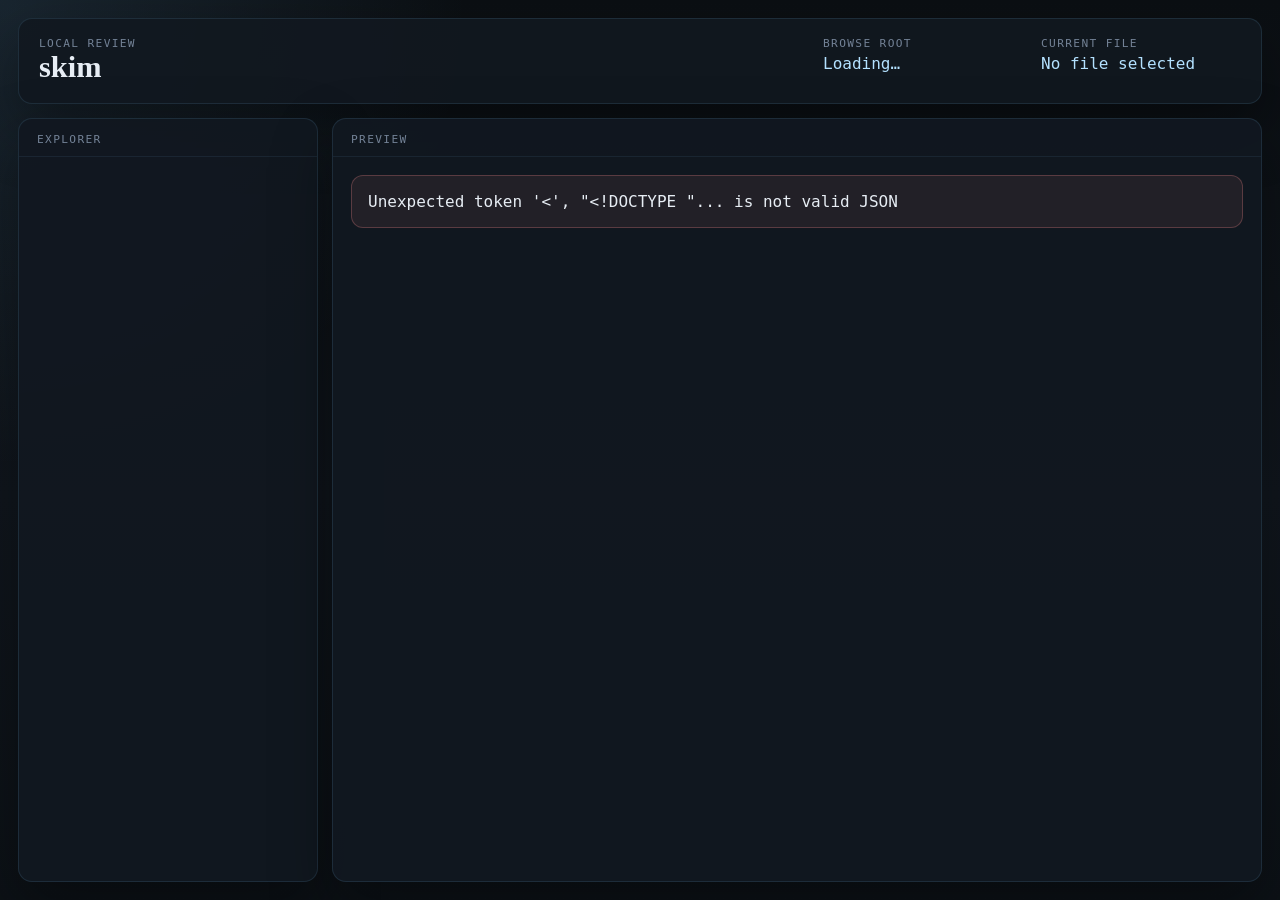
==== src/skim/web/index.html @ 3c3438d2 "Rewrite skim web UI as Python-first localhost app" ====
<!DOCTYPE html>
<html lang="en">
<head>
<meta charset="UTF-8">
<meta name="viewport" content="width=device-width, initial-scale=1.0">
<title>skim web</title>
<link rel="stylesheet" href="styles.css">
</head>
<body>
<div class="app-shell">
  <header class="topbar">
    <div>
      <div class="eyebrow">Local Review</div>
      <h1>skim</h1>
    </div>
    <div class="topbar-meta">
      <div class="meta-block">
        <span class="meta-label">Browse Root</span>
        <span class="meta-value" id="browse-root">Loading…</span>
      </div>
      <div class="meta-block">
        <span class="meta-label">Current File</span>
        <span class="meta-value" id="current-file">No file selected</span>
      </div>
    </div>
  </header>

  <main class="workspace">
    <aside class="sidebar">
      <div class="panel-title">Explorer</div>
      <div class="tree-root" id="file-tree"></div>
    </aside>

    <section class="preview-shell">
      <div class="panel-title" id="preview-title">Preview</div>
      <div class="preview-root" id="preview-root">
        <div class="empty-state">
          <div class="empty-mark">◇</div>
          <p>Select a file to inspect it.</p>
        </div>
      </div>
    </section>
  </main>
</div>

<div class="modal-backdrop hidden" id="annotation-modal">
  <div class="modal-card" role="dialog" aria-modal="true" aria-labelledby="annotation-title">
    <div class="modal-header">
      <div>
        <div class="eyebrow">Annotation</div>
        <h2 id="annotation-title">Edit annotation</h2>
      </div>
      <button class="ghost-button" id="modal-close" type="button">Close</button>
    </div>

    <form class="modal-form" id="annotation-form">
      <div class="meta-stack">
        <div class="meta-block">
          <span class="meta-label">File</span>
          <span class="meta-value" id="modal-file"></span>
        </div>
        <div class="meta-block">
          <span class="meta-label">Path</span>
          <span class="meta-value" id="modal-path"></span>
        </div>
      </div>

      <label class="field">
        <span>Tags</span>
        <input id="annotation-tags" name="tags" placeholder="important, follow-up">
      </label>

      <label class="field">
        <span>Note</span>
        <textarea id="annotation-note" name="note" rows="6" placeholder="Add a local review note"></textarea>
      </label>

      <div class="modal-actions">
        <button class="ghost-button danger hidden" id="annotation-delete" type="button">Delete</button>
        <div class="action-group">
          <button class="ghost-button" id="annotation-cancel" type="button">Cancel</button>
          <button class="solid-button" type="submit">Save</button>
        </div>
      </div>
    </form>
  </div>
</div>

<script src="app.js" defer></script>
</body>
</html>
---- src/skim/web/styles.css ----
:root {
  --bg: #0b0f13;
  --panel: #121820;
  --panel-strong: #0f151d;
  --panel-soft: #18212b;
  --panel-hover: #202b38;
  --border: #253040;
  --border-strong: #375070;
  --text: #e7edf4;
  --text-soft: #a3b2c4;
  --text-muted: #738296;
  --accent: #7ec8ff;
  --accent-strong: #b3e1ff;
  --success: #86d39a;
  --danger: #ff8f8f;
  --shadow: 0 24px 60px rgba(0, 0, 0, 0.35);
  --radius: 14px;
  --font-mono: "SFMono-Regular", "SF Mono", ui-monospace, Menlo, monospace;
  --font-sans: "Iowan Old Style", "Palatino Linotype", "Book Antiqua", Georgia, serif;
}

*,
*::before,
*::after {
  box-sizing: border-box;
}

html,
body {
  height: 100%;
  margin: 0;
  background:
    radial-gradient(circle at top left, rgba(126, 200, 255, 0.12), transparent 30%),
    linear-gradient(180deg, #0b0f13, #10161d 55%, #0c1116);
  color: var(--text);
}

body,
button,
input,
textarea {
  font-family: var(--font-mono);
}

button,
input,
textarea {
  font: inherit;
}

button {
  cursor: pointer;
}

.hidden {
  display: none !important;
}

.app-shell {
  height: 100%;
  display: flex;
  flex-direction: column;
  gap: 14px;
  padding: 18px;
}

.topbar {
  display: flex;
  justify-content: space-between;
  gap: 24px;
  padding: 18px 20px;
  background: rgba(18, 24, 32, 0.92);
  border: 1px solid rgba(126, 200, 255, 0.12);
  border-radius: var(--radius);
  box-shadow: var(--shadow);
}

.topbar h1,
.modal-header h2 {
  margin: 0;
  font-family: var(--font-sans);
  font-size: 1.9rem;
  font-weight: 600;
}

.topbar-meta,
.meta-stack {
  display: flex;
  gap: 18px;
  flex-wrap: wrap;
}

.meta-block {
  min-width: 200px;
  display: flex;
  flex-direction: column;
  gap: 4px;
}

.meta-label,
.eyebrow,
.panel-title {
  color: var(--text-muted);
  text-transform: uppercase;
  letter-spacing: 0.12em;
  font-size: 0.7rem;
}

.meta-value {
  color: var(--accent-strong);
  overflow-wrap: anywhere;
}

.workspace {
  min-height: 0;
  flex: 1;
  display: grid;
  grid-template-columns: minmax(260px, 300px) minmax(0, 1fr);
  gap: 14px;
}

.sidebar,
.preview-shell,
.modal-card {
  background: rgba(18, 24, 32, 0.94);
  border: 1px solid rgba(126, 200, 255, 0.12);
  border-radius: var(--radius);
  box-shadow: var(--shadow);
}

.sidebar,
.preview-shell {
  min-height: 0;
  display: flex;
  flex-direction: column;
}

.panel-title {
  padding: 14px 18px 10px;
  border-bottom: 1px solid rgba(126, 200, 255, 0.08);
}

.tree-root,
.preview-root {
  min-height: 0;
  flex: 1;
  overflow: auto;
}

.tree-node {
  border-left: 2px solid transparent;
}

.tree-row {
  width: 100%;
  display: grid;
  grid-template-columns: 18px minmax(0, 1fr) auto;
  align-items: center;
  gap: 8px;
  padding: 7px 14px;
  border: 0;
  background: transparent;
  color: var(--text-soft);
  text-align: left;
}

.tree-row:hover,
.ghost-button:hover,
.tree-toggle:hover {
  background: var(--panel-hover);
}

.tree-node.selected > .tree-row {
  border-left: 2px solid var(--accent);
  background: rgba(126, 200, 255, 0.08);
  color: var(--text);
}

.tree-toggle {
  width: 18px;
  height: 18px;
  display: inline-flex;
  align-items: center;
  justify-content: center;
  border: 0;
  background: transparent;
  color: var(--text-muted);
  padding: 0;
}

.tree-label {
  min-width: 0;
  overflow: hidden;
  text-overflow: ellipsis;
  white-space: nowrap;
}

.tree-children {
  margin-left: 12px;
  border-left: 1px solid rgba(126, 200, 255, 0.08);
}

.file-size,
.path-pill,
.badge {
  color: var(--text-muted);
  font-size: 0.75rem;
}

.empty-state {
  min-height: 100%;
  display: grid;
  place-items: center;
  gap: 10px;
  padding: 32px;
  color: var(--text-soft);
  text-align: center;
}

.empty-mark {
  font-size: 2rem;
  color: var(--accent);
  opacity: 0.6;
}

.preview-body,
.split-view {
  min-height: 0;
  height: 100%;
}

.preview-card {
  margin: 18px;
  padding: 16px 18px;
  border: 1px solid rgba(126, 200, 255, 0.08);
  border-radius: 12px;
  background: rgba(15, 21, 29, 0.88);
}

.preview-card h3,
.detail-panel h3,
.step-detail h3 {
  margin: 0 0 12px;
  font-family: var(--font-sans);
  font-size: 1.2rem;
}

.split-view {
  display: grid;
  grid-template-columns: minmax(280px, 340px) minmax(0, 1fr);
}

.pane-list {
  min-height: 0;
  overflow: auto;
  border-right: 1px solid rgba(126, 200, 255, 0.08);
  background: rgba(15, 21, 29, 0.92);
}

.detail-panel,
.step-detail {
  min-height: 0;
  overflow: auto;
  padding: 18px;
}

.selection-row {
  width: 100%;
  border: 0;
  background: transparent;
  text-align: left;
  color: var(--text-soft);
  padding: 14px 18px;
  border-left: 2px solid transparent;
}

.selection-row:hover {
  background: var(--panel-hover);
}

.selection-row.selected {
  border-left-color: var(--accent);
  background: rgba(126, 200, 255, 0.08);
  color: var(--text);
}

.selection-title {
  display: flex;
  align-items: center;
  gap: 8px;
  margin-bottom: 4px;
}

.selection-subtitle {
  color: var(--text-muted);
  font-size: 0.8rem;
}

.annotation-dot {
  width: 8px;
  height: 8px;
  border-radius: 999px;
  background: var(--accent);
  flex: 0 0 auto;
}

.detail-meta,
.trajectory-meta,
.item-meta {
  display: flex;
  flex-wrap: wrap;
  gap: 10px;
  margin-bottom: 14px;
}

.path-pill,
.badge {
  display: inline-flex;
  align-items: center;
  gap: 6px;
  padding: 4px 8px;
  border: 1px solid rgba(126, 200, 255, 0.12);
  border-radius: 999px;
  background: rgba(24, 33, 43, 0.9);
}

.annotation-panel {
  margin-bottom: 14px;
  padding: 12px 14px;
  border: 1px solid rgba(134, 211, 154, 0.25);
  border-radius: 12px;
  background: rgba(134, 211, 154, 0.08);
}

.annotation-tags {
  display: flex;
  flex-wrap: wrap;
  gap: 8px;
  margin-bottom: 8px;
}

.annotation-tag {
  padding: 2px 8px;
  border-radius: 999px;
  background: rgba(126, 200, 255, 0.16);
  color: var(--accent-strong);
}

.preview-block,
.item-card,
.subsection-card {
  border: 1px solid rgba(126, 200, 255, 0.08);
  border-radius: 12px;
  background: rgba(15, 21, 29, 0.92);
}

.preview-block,
.subsection-card {
  padding: 14px;
}

.code-block,
.json-block,
.text-block {
  margin: 0;
  padding: 14px;
  border-radius: 12px;
  background: var(--panel-strong);
  color: var(--text);
  white-space: pre-wrap;
  overflow: auto;
}

.json-block {
  color: var(--accent-strong);
}

.markdown-block {
  display: grid;
  gap: 12px;
  font-family: var(--font-sans);
  line-height: 1.7;
}

.markdown-block code {
  padding: 2px 6px;
  border-radius: 6px;
  background: rgba(126, 200, 255, 0.08);
  font-family: var(--font-mono);
}

.markdown-block pre {
  margin: 0;
}

.item-card {
  padding: 16px;
  margin-bottom: 14px;
}

.item-header,
.subsection-header,
.modal-header,
.modal-actions {
  display: flex;
  justify-content: space-between;
  align-items: start;
  gap: 12px;
}

.subsection-grid {
  display: grid;
  grid-template-columns: repeat(auto-fit, minmax(220px, 1fr));
  gap: 12px;
  margin-top: 12px;
}

.ghost-button,
.solid-button {
  border-radius: 999px;
  padding: 8px 14px;
  border: 1px solid rgba(126, 200, 255, 0.18);
  background: rgba(24, 33, 43, 0.9);
  color: var(--text);
}

.solid-button {
  background: var(--accent);
  border-color: transparent;
  color: #081018;
  font-weight: 600;
}

.ghost-button.danger {
  color: var(--danger);
  border-color: rgba(255, 143, 143, 0.3);
}

.modal-backdrop {
  position: fixed;
  inset: 0;
  display: grid;
  place-items: center;
  padding: 20px;
  background: rgba(5, 8, 10, 0.72);
  backdrop-filter: blur(6px);
}

.modal-card {
  width: min(720px, 100%);
  display: grid;
  gap: 18px;
  padding: 24px;
}

.modal-form {
  display: grid;
  gap: 16px;
}

.field {
  display: grid;
  gap: 8px;
}

.field input,
.field textarea {
  width: 100%;
  border-radius: 12px;
  border: 1px solid rgba(126, 200, 255, 0.18);
  background: var(--panel-strong);
  color: var(--text);
  padding: 12px 14px;
}

.action-group {
  display: flex;
  gap: 10px;
}

.notice {
  margin: 18px;
  padding: 16px;
  border-radius: 12px;
  border: 1px solid rgba(255, 143, 143, 0.25);
  background: rgba(255, 143, 143, 0.08);
}

.raw-toggle {
  margin-top: 12px;
}

details summary {
  cursor: pointer;
  color: var(--text-soft);
}

table {
  width: 100%;
  border-collapse: collapse;
}

th,
td {
  padding: 10px 12px;
  border-bottom: 1px solid rgba(126, 200, 255, 0.08);
  text-align: left;
  vertical-align: top;
}

th {
  color: var(--accent-strong);
}

@media (max-width: 960px) {
  .app-shell {
    padding: 12px;
  }

  .topbar,
  .workspace,
  .split-view,
  .subsection-grid {
    display: flex;
    flex-direction: column;
  }

  .workspace,
  .split-view {
    min-height: 0;
  }

  .sidebar {
    max-height: 38vh;
  }
}
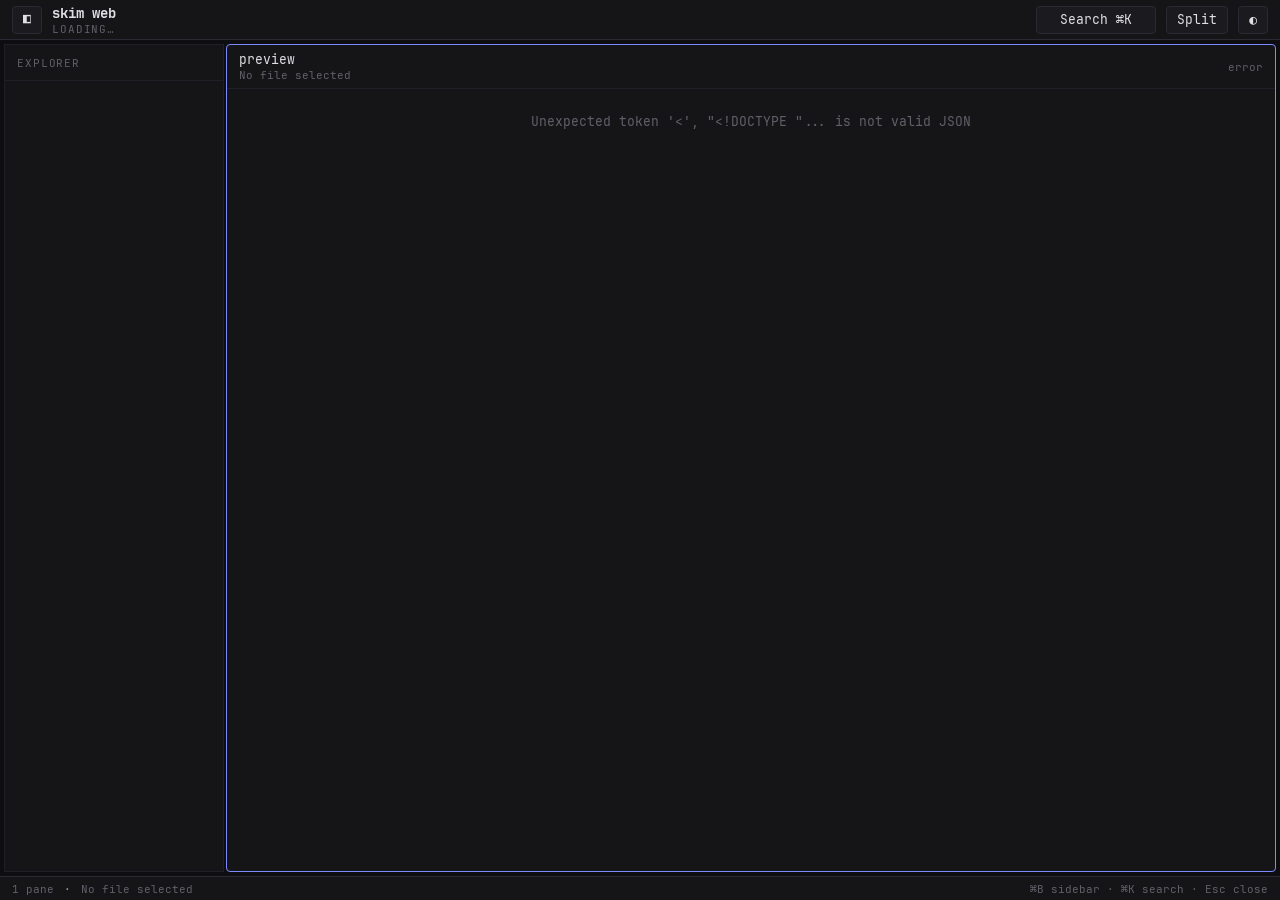
==== commit 63d2e346: "implement web ui shell milestones" ====
--- a/src/skim/web/index.html
+++ b/src/skim/web/index.html
@@ -8,53 +8,64 @@
 </head>
 <body>
 <div class="app-shell">
-  <header class="topbar">
-    <div>
-      <div class="eyebrow">Local Review</div>
-      <h1>skim</h1>
+  <header class="title-bar">
+    <div class="title-group">
+      <button class="title-button" id="sidebar-toggle" type="button" aria-label="Toggle sidebar">◧</button>
+      <div class="title-copy">
+        <div class="app-title">skim web</div>
+        <div class="title-meta" id="browse-root">Loading…</div>
+      </div>
     </div>
-    <div class="topbar-meta">
-      <div class="meta-block">
-        <span class="meta-label">Browse Root</span>
-        <span class="meta-value" id="browse-root">Loading…</span>
-      </div>
-      <div class="meta-block">
-        <span class="meta-label">Current File</span>
-        <span class="meta-value" id="current-file">No file selected</span>
-      </div>
+    <div class="title-actions">
+      <button class="title-button search-button" id="palette-toggle" type="button">Search ⌘K</button>
+      <button class="title-button" id="split-pane" type="button">Split</button>
+      <button class="title-button" id="theme-toggle" type="button" aria-label="Toggle theme">◐</button>
     </div>
   </header>
 
-  <main class="workspace">
-    <aside class="sidebar">
-      <div class="panel-title">Explorer</div>
+  <main class="workspace" id="workspace">
+    <aside class="sidebar" id="sidebar">
+      <div class="sidebar-header">
+        <div class="panel-heading">Explorer</div>
+      </div>
       <div class="tree-root" id="file-tree"></div>
     </aside>
 
-    <section class="preview-shell">
-      <div class="panel-title" id="preview-title">Preview</div>
-      <div class="preview-root" id="preview-root">
-        <div class="empty-state">
-          <div class="empty-mark">◇</div>
-          <p>Select a file to inspect it.</p>
-        </div>
-      </div>
+    <section class="preview-work" id="preview-work">
+      <div class="pane-grid" id="pane-grid"></div>
     </section>
   </main>
+
+  <footer class="status-bar">
+    <div class="status-left">
+      <span id="status-pane-count">1 pane</span>
+      <span class="status-separator">·</span>
+      <span id="status-active-path">No file selected</span>
+    </div>
+    <div class="status-right">⌘B sidebar · ⌘K search · Esc close</div>
+  </footer>
+</div>
+
+<div class="modal-backdrop hidden" id="command-palette">
+  <div class="palette-card" role="dialog" aria-modal="true" aria-labelledby="palette-title">
+    <div class="panel-heading" id="palette-title">Search Files</div>
+    <input class="palette-input" id="palette-input" type="text" placeholder="Type a filename or path">
+    <div class="palette-results" id="palette-results"></div>
+  </div>
 </div>
 
 <div class="modal-backdrop hidden" id="annotation-modal">
   <div class="modal-card" role="dialog" aria-modal="true" aria-labelledby="annotation-title">
     <div class="modal-header">
       <div>
-        <div class="eyebrow">Annotation</div>
+        <div class="panel-heading">Annotation</div>
         <h2 id="annotation-title">Edit annotation</h2>
       </div>
-      <button class="ghost-button" id="modal-close" type="button">Close</button>
+      <button class="title-button" id="modal-close" type="button">Close</button>
     </div>
 
     <form class="modal-form" id="annotation-form">
-      <div class="meta-stack">
+      <div class="modal-meta">
         <div class="meta-block">
           <span class="meta-label">File</span>
           <span class="meta-value" id="modal-file"></span>
@@ -76,9 +87,9 @@
       </label>
 
       <div class="modal-actions">
-        <button class="ghost-button danger hidden" id="annotation-delete" type="button">Delete</button>
+        <button class="title-button danger hidden" id="annotation-delete" type="button">Delete</button>
         <div class="action-group">
-          <button class="ghost-button" id="annotation-cancel" type="button">Cancel</button>
+          <button class="title-button" id="annotation-cancel" type="button">Cancel</button>
           <button class="solid-button" type="submit">Save</button>
         </div>
       </div>
--- a/src/skim/web/styles.css
+++ b/src/skim/web/styles.css
@@ -1,22 +1,71 @@
-:root {
-  --bg: #0b0f13;
-  --panel: #121820;
-  --panel-strong: #0f151d;
-  --panel-soft: #18212b;
-  --panel-hover: #202b38;
-  --border: #253040;
-  --border-strong: #375070;
-  --text: #e7edf4;
-  --text-soft: #a3b2c4;
-  --text-muted: #738296;
-  --accent: #7ec8ff;
-  --accent-strong: #b3e1ff;
-  --success: #86d39a;
-  --danger: #ff8f8f;
-  --shadow: 0 24px 60px rgba(0, 0, 0, 0.35);
-  --radius: 14px;
-  --font-mono: "SFMono-Regular", "SF Mono", ui-monospace, Menlo, monospace;
-  --font-sans: "Iowan Old Style", "Palatino Linotype", "Book Antiqua", Georgia, serif;
+@font-face {
+  font-family: "JetBrains Mono";
+  src: url("fonts/JetBrainsMono-Regular.ttf") format("truetype");
+  font-weight: 400;
+  font-style: normal;
+  font-display: swap;
+}
+
+@font-face {
+  font-family: "JetBrains Mono";
+  src: url("fonts/JetBrainsMono-Bold.ttf") format("truetype");
+  font-weight: 600;
+  font-style: normal;
+  font-display: swap;
+}
+
+:root,
+:root[data-theme="dark"] {
+  --bg-primary: #0e0e10;
+  --bg-secondary: #151518;
+  --bg-surface: #1a1a1f;
+  --bg-hover: #1f1f25;
+  --bg-highlight: #1c1c24;
+  --fg-primary: #e0e0e4;
+  --fg-secondary: #a0a0a8;
+  --fg-muted: #606068;
+  --border: #2a2a32;
+  --border-subtle: #1f1f27;
+  --accent: #7c8aff;
+  --green: #4ade80;
+  --red: #f87171;
+  --syn-keyword: #c792ea;
+  --syn-string: #c3e88d;
+  --syn-comment: #545464;
+  --syn-number: #f78c6c;
+  --syn-key: #82aaff;
+  --syn-decorator: #ffcb6b;
+  --title-bar-height: 40px;
+  --status-bar-height: 24px;
+  --sidebar-width: 220px;
+  --pane-gap: 2px;
+  --pane-padding: 4px;
+  --pane-radius: 4px;
+  --badge-radius: 3px;
+  --font-mono: "JetBrains Mono", ui-monospace, monospace;
+  --font-sans: -apple-system, BlinkMacSystemFont, "Segoe UI", sans-serif;
+}
+
+:root[data-theme="light"] {
+  --bg-primary: #fafaf9;
+  --bg-secondary: #f3f3f0;
+  --bg-surface: #ffffff;
+  --bg-hover: #ecece8;
+  --bg-highlight: #e8e8e2;
+  --fg-primary: #1a1a1a;
+  --fg-secondary: #4a4a4a;
+  --fg-muted: #888884;
+  --border: #d6d6d2;
+  --border-subtle: #e5e5df;
+  --accent: #4f5bd5;
+  --green: #16a34a;
+  --red: #dc2626;
+  --syn-keyword: #7c3aed;
+  --syn-string: #16a34a;
+  --syn-comment: #a0a0a0;
+  --syn-number: #c2410c;
+  --syn-key: #2563eb;
+  --syn-decorator: #ca8a04;
 }
 
 *,
@@ -29,10 +78,8 @@
 body {
   height: 100%;
   margin: 0;
-  background:
-    radial-gradient(circle at top left, rgba(126, 200, 255, 0.12), transparent 30%),
-    linear-gradient(180deg, #0b0f13, #10161d 55%, #0c1116);
-  color: var(--text);
+  background: var(--bg-primary);
+  color: var(--fg-primary);
 }
 
 body,
@@ -40,6 +87,7 @@
 input,
 textarea {
   font-family: var(--font-mono);
+  font-size: 13px;
 }
 
 button,
@@ -57,123 +105,223 @@
 }
 
 .app-shell {
-  height: 100%;
+  min-height: 100%;
+  display: grid;
+  grid-template-rows: var(--title-bar-height) minmax(0, 1fr) var(--status-bar-height);
+}
+
+.title-bar,
+.status-bar,
+.sidebar,
+.pane-shell,
+.modal-card,
+.palette-card {
+  background: var(--bg-secondary);
+}
+
+.title-bar,
+.status-bar {
+  display: flex;
+  align-items: center;
+  justify-content: space-between;
+  gap: 12px;
+  padding: 0 12px;
+  border-bottom: 1px solid var(--border);
+}
+
+.status-bar {
+  border-top: 1px solid var(--border);
+  border-bottom: 0;
+  color: var(--fg-muted);
+  font-size: 11px;
+}
+
+.status-left,
+.status-right,
+.title-group,
+.title-actions {
+  display: flex;
+  align-items: center;
+  gap: 10px;
+  min-width: 0;
+}
+
+.title-copy,
+.meta-block {
   display: flex;
   flex-direction: column;
-  gap: 14px;
-  padding: 18px;
-}
-
-.topbar {
-  display: flex;
-  justify-content: space-between;
-  gap: 24px;
-  padding: 18px 20px;
-  background: rgba(18, 24, 32, 0.92);
-  border: 1px solid rgba(126, 200, 255, 0.12);
-  border-radius: var(--radius);
-  box-shadow: var(--shadow);
-}
-
-.topbar h1,
-.modal-header h2 {
-  margin: 0;
-  font-family: var(--font-sans);
-  font-size: 1.9rem;
+  min-width: 0;
+}
+
+.app-title {
+  font-size: 14px;
   font-weight: 600;
 }
 
-.topbar-meta,
-.meta-stack {
-  display: flex;
-  gap: 18px;
-  flex-wrap: wrap;
-}
-
-.meta-block {
-  min-width: 200px;
-  display: flex;
-  flex-direction: column;
-  gap: 4px;
-}
-
+.title-meta,
 .meta-label,
-.eyebrow,
-.panel-title {
-  color: var(--text-muted);
+.panel-heading {
+  color: var(--fg-muted);
+  font-size: 11px;
+  letter-spacing: 0.08em;
   text-transform: uppercase;
-  letter-spacing: 0.12em;
-  font-size: 0.7rem;
-}
-
-.meta-value {
-  color: var(--accent-strong);
-  overflow-wrap: anywhere;
+}
+
+.meta-value,
+.status-separator {
+  color: var(--fg-secondary);
+}
+
+.title-button,
+.solid-button {
+  min-height: 28px;
+  padding: 0 10px;
+  border: 1px solid var(--border);
+  border-radius: 4px;
+  background: var(--bg-surface);
+  color: var(--fg-primary);
+}
+
+.title-button:hover,
+.solid-button:hover,
+.tree-row:hover,
+.selection-row:hover,
+.palette-row:hover {
+  background: var(--bg-hover);
+}
+
+.solid-button {
+  border-color: var(--accent);
+  color: var(--accent);
+}
+
+.title-button.danger {
+  color: var(--red);
+}
+
+.search-button {
+  min-width: 120px;
 }
 
 .workspace {
   min-height: 0;
-  flex: 1;
-  display: grid;
-  grid-template-columns: minmax(260px, 300px) minmax(0, 1fr);
-  gap: 14px;
-}
-
-.sidebar,
-.preview-shell,
-.modal-card {
-  background: rgba(18, 24, 32, 0.94);
-  border: 1px solid rgba(126, 200, 255, 0.12);
-  border-radius: var(--radius);
-  box-shadow: var(--shadow);
-}
-
-.sidebar,
-.preview-shell {
+  display: grid;
+  grid-template-columns: var(--sidebar-width) minmax(0, 1fr);
+  gap: var(--pane-gap);
+  padding: var(--pane-padding);
+}
+
+.workspace.sidebar-hidden {
+  grid-template-columns: 0 minmax(0, 1fr);
+}
+
+.sidebar {
   min-height: 0;
   display: flex;
   flex-direction: column;
-}
-
-.panel-title {
-  padding: 14px 18px 10px;
-  border-bottom: 1px solid rgba(126, 200, 255, 0.08);
-}
-
+  border: 1px solid var(--border-subtle);
+  overflow: hidden;
+}
+
+.workspace.sidebar-hidden .sidebar {
+  display: none;
+}
+
+.sidebar-header,
+.pane-header {
+  min-height: 36px;
+  display: flex;
+  align-items: center;
+  justify-content: space-between;
+  gap: 8px;
+  padding: 6px 12px;
+  border-bottom: 1px solid var(--border-subtle);
+}
+
+.preview-work {
+  min-height: 0;
+}
+
+.pane-grid {
+  min-height: 100%;
+  display: grid;
+  gap: var(--pane-gap);
+  grid-template-columns: repeat(1, minmax(0, 1fr));
+  grid-auto-rows: minmax(260px, 1fr);
+}
+
+.pane-grid.panes-2,
+.pane-grid.panes-3 {
+  grid-template-columns: repeat(var(--pane-count), minmax(0, 1fr));
+}
+
+.pane-grid.panes-4,
+.pane-grid.panes-5,
+.pane-grid.panes-6 {
+  grid-template-columns: repeat(3, minmax(0, 1fr));
+}
+
+.pane-shell {
+  min-height: 0;
+  display: flex;
+  flex-direction: column;
+  border: 1px solid var(--border-subtle);
+  border-radius: var(--pane-radius);
+  overflow: hidden;
+}
+
+.pane-shell.active {
+  border-color: var(--accent);
+}
+
+.pane-title {
+  min-width: 0;
+}
+
+.pane-path,
+.pane-kind,
+.selection-subtitle,
+.file-size {
+  color: var(--fg-muted);
+  font-size: 11px;
+}
+
+.pane-title-text,
+.tree-label {
+  min-width: 0;
+  overflow: hidden;
+  text-overflow: ellipsis;
+  white-space: nowrap;
+}
+
+.pane-content,
 .tree-root,
-.preview-root {
+.pane-list,
+.detail-panel,
+.step-detail {
   min-height: 0;
-  flex: 1;
   overflow: auto;
 }
 
 .tree-node {
-  border-left: 2px solid transparent;
+  border-left: 1px solid transparent;
+}
+
+.tree-node.selected > .tree-row {
+  border-left-color: var(--accent);
+  background: var(--bg-highlight);
+  color: var(--fg-primary);
 }
 
 .tree-row {
   width: 100%;
   display: grid;
   grid-template-columns: 18px minmax(0, 1fr) auto;
+  gap: 8px;
   align-items: center;
-  gap: 8px;
-  padding: 7px 14px;
-  border: 0;
+  padding: 7px 12px;
   background: transparent;
-  color: var(--text-soft);
-  text-align: left;
-}
-
-.tree-row:hover,
-.ghost-button:hover,
-.tree-toggle:hover {
-  background: var(--panel-hover);
-}
-
-.tree-node.selected > .tree-row {
-  border-left: 2px solid var(--accent);
-  background: rgba(126, 200, 255, 0.08);
-  color: var(--text);
+  color: var(--fg-secondary);
 }
 
 .tree-toggle {
@@ -183,85 +331,106 @@
   align-items: center;
   justify-content: center;
   border: 0;
+  padding: 0;
   background: transparent;
-  color: var(--text-muted);
-  padding: 0;
-}
-
-.tree-label {
-  min-width: 0;
-  overflow: hidden;
-  text-overflow: ellipsis;
-  white-space: nowrap;
+  color: var(--fg-muted);
 }
 
 .tree-children {
-  margin-left: 12px;
-  border-left: 1px solid rgba(126, 200, 255, 0.08);
-}
-
-.file-size,
+  border-left: 1px solid var(--border-subtle);
+}
+
+.empty-state,
+.notice {
+  min-height: 100%;
+  display: grid;
+  place-items: center;
+  padding: 24px;
+  color: var(--fg-muted);
+  text-align: center;
+}
+
+.empty-mark {
+  font-size: 24px;
+  color: var(--accent);
+}
+
+.preview-card,
+.item-card,
+.subsection-card,
+.preview-block,
+.detail-fields,
+.annotation-panel,
+.notebook-cell,
+.palette-row {
+  border: 1px solid var(--border-subtle);
+  border-radius: 4px;
+  background: var(--bg-surface);
+}
+
+.preview-card,
+.item-card,
+.subsection-card,
+.annotation-panel,
+.notebook-cell {
+  margin: 12px;
+  padding: 12px;
+}
+
+.preview-block,
+.detail-fields {
+  padding: 12px;
+}
+
+.detail-meta,
+.trajectory-meta,
+.item-meta,
+.annotation-tags,
+.notebook-meta,
+.modal-meta {
+  display: flex;
+  flex-wrap: wrap;
+  gap: 8px;
+}
+
 .path-pill,
-.badge {
-  color: var(--text-muted);
-  font-size: 0.75rem;
-}
-
-.empty-state {
+.badge,
+.annotation-tag {
+  display: inline-flex;
+  align-items: center;
+  padding: 2px 6px;
+  border: 1px solid var(--border);
+  border-radius: var(--badge-radius);
+  color: var(--fg-muted);
+  font-size: 11px;
+}
+
+.annotation-tag {
+  color: var(--accent);
+  border-color: color-mix(in srgb, var(--accent) 40%, var(--border));
+}
+
+.annotation-dot {
+  width: 7px;
+  height: 7px;
+  flex: 0 0 auto;
+  border-radius: 999px;
+  background: var(--accent);
+}
+
+.split-view {
   min-height: 100%;
   display: grid;
-  place-items: center;
-  gap: 10px;
-  padding: 32px;
-  color: var(--text-soft);
-  text-align: center;
-}
-
-.empty-mark {
-  font-size: 2rem;
-  color: var(--accent);
-  opacity: 0.6;
-}
-
-.preview-body,
-.split-view {
-  min-height: 0;
-  height: 100%;
-}
-
-.preview-card {
-  margin: 18px;
-  padding: 16px 18px;
-  border: 1px solid rgba(126, 200, 255, 0.08);
-  border-radius: 12px;
-  background: rgba(15, 21, 29, 0.88);
-}
-
-.preview-card h3,
-.detail-panel h3,
-.step-detail h3 {
-  margin: 0 0 12px;
-  font-family: var(--font-sans);
-  font-size: 1.2rem;
-}
-
-.split-view {
-  display: grid;
-  grid-template-columns: minmax(280px, 340px) minmax(0, 1fr);
+  grid-template-columns: 38% minmax(0, 1fr);
 }
 
 .pane-list {
-  min-height: 0;
-  overflow: auto;
-  border-right: 1px solid rgba(126, 200, 255, 0.08);
-  background: rgba(15, 21, 29, 0.92);
+  border-right: 1px solid var(--border-subtle);
 }
 
 .detail-panel,
 .step-detail {
-  min-height: 0;
-  overflow: auto;
-  padding: 18px;
+  padding: 12px;
 }
 
 .selection-row {
@@ -269,268 +438,280 @@
   border: 0;
   background: transparent;
   text-align: left;
-  color: var(--text-soft);
-  padding: 14px 18px;
-  border-left: 2px solid transparent;
-}
-
-.selection-row:hover {
-  background: var(--panel-hover);
+  color: var(--fg-secondary);
+  padding: 10px 12px;
+  border-left: 1px solid transparent;
 }
 
 .selection-row.selected {
   border-left-color: var(--accent);
-  background: rgba(126, 200, 255, 0.08);
-  color: var(--text);
-}
-
-.selection-title {
-  display: flex;
-  align-items: center;
-  gap: 8px;
-  margin-bottom: 4px;
-}
-
-.selection-subtitle {
-  color: var(--text-muted);
-  font-size: 0.8rem;
-}
-
-.annotation-dot {
-  width: 8px;
-  height: 8px;
-  border-radius: 999px;
-  background: var(--accent);
-  flex: 0 0 auto;
-}
-
-.detail-meta,
-.trajectory-meta,
-.item-meta {
-  display: flex;
-  flex-wrap: wrap;
-  gap: 10px;
-  margin-bottom: 14px;
-}
-
-.path-pill,
-.badge {
-  display: inline-flex;
-  align-items: center;
-  gap: 6px;
-  padding: 4px 8px;
-  border: 1px solid rgba(126, 200, 255, 0.12);
-  border-radius: 999px;
-  background: rgba(24, 33, 43, 0.9);
-}
-
-.annotation-panel {
-  margin-bottom: 14px;
-  padding: 12px 14px;
-  border: 1px solid rgba(134, 211, 154, 0.25);
-  border-radius: 12px;
-  background: rgba(134, 211, 154, 0.08);
-}
-
-.annotation-tags {
-  display: flex;
-  flex-wrap: wrap;
-  gap: 8px;
-  margin-bottom: 8px;
-}
-
-.annotation-tag {
-  padding: 2px 8px;
-  border-radius: 999px;
-  background: rgba(126, 200, 255, 0.16);
-  color: var(--accent-strong);
-}
-
-.preview-block,
-.item-card,
-.subsection-card {
-  border: 1px solid rgba(126, 200, 255, 0.08);
-  border-radius: 12px;
-  background: rgba(15, 21, 29, 0.92);
-}
-
-.preview-block,
-.subsection-card {
-  padding: 14px;
-}
-
+  background: var(--bg-highlight);
+  color: var(--fg-primary);
+}
+
+.detail-stack,
+.detail-section-body,
+.subsection-grid,
+.notebook-stack {
+  display: grid;
+  gap: 12px;
+}
+
+.detail-field {
+  display: grid;
+  gap: 3px;
+}
+
+.detail-field-label {
+  color: var(--fg-muted);
+  font-size: 11px;
+  text-transform: uppercase;
+}
+
+.detail-section {
+  border: 1px solid var(--border-subtle);
+  border-radius: 4px;
+  background: var(--bg-surface);
+}
+
+.detail-section summary {
+  padding: 8px 10px;
+  cursor: pointer;
+}
+
+.detail-section-body {
+  padding: 0 10px 10px;
+}
+
+.subsection-grid {
+  grid-template-columns: repeat(2, minmax(0, 1fr));
+}
+
+.subsection-header,
+.item-header,
+.modal-header,
+.palette-row {
+  display: flex;
+  align-items: flex-start;
+  justify-content: space-between;
+  gap: 12px;
+}
+
+.text-block,
+.json-block,
 .code-block,
-.json-block,
-.text-block {
+.syntax-block {
   margin: 0;
-  padding: 14px;
-  border-radius: 12px;
-  background: var(--panel-strong);
-  color: var(--text);
   white-space: pre-wrap;
+  word-break: break-word;
+}
+
+.syntax-block {
+  background: transparent;
+  color: inherit;
+}
+
+.syntax-block .tok-k,
+.syntax-block .tok-kn,
+.syntax-block .tok-kp,
+.syntax-block .tok-kr {
+  color: var(--syn-keyword);
+}
+
+.syntax-block .tok-s,
+.syntax-block .tok-sa,
+.syntax-block .tok-sb,
+.syntax-block .tok-sc,
+.syntax-block .tok-sd,
+.syntax-block .tok-s1,
+.syntax-block .tok-s2,
+.syntax-block .tok-se,
+.syntax-block .tok-sh,
+.syntax-block .tok-si,
+.syntax-block .tok-sx {
+  color: var(--syn-string);
+}
+
+.syntax-block .tok-c,
+.syntax-block .tok-c1,
+.syntax-block .tok-cm,
+.syntax-block .tok-cp {
+  color: var(--syn-comment);
+}
+
+.syntax-block .tok-m,
+.syntax-block .tok-mi,
+.syntax-block .tok-mf,
+.syntax-block .tok-mb,
+.syntax-block .tok-il {
+  color: var(--syn-number);
+}
+
+.syntax-block .tok-nt,
+.syntax-block .tok-nn,
+.syntax-block .tok-na {
+  color: var(--syn-key);
+}
+
+.syntax-block .tok-nd {
+  color: var(--syn-decorator);
+}
+
+.syntax-block table {
+  width: 100%;
+  border-collapse: collapse;
+}
+
+.syntax-block td.linenos,
+.syntax-block td.linenodiv {
+  width: 1%;
+  padding-right: 12px;
+  color: color-mix(in srgb, var(--fg-muted) 60%, transparent);
+  user-select: none;
+  vertical-align: top;
+}
+
+.markdown-block {
+  font-family: var(--font-sans);
+  font-size: 14px;
+  line-height: 1.7;
+}
+
+.markdown-block code {
+  font-family: var(--font-mono);
+}
+
+.markdown-block h1,
+.markdown-block h2,
+.markdown-block h3,
+.notebook-title,
+.detail-panel h3,
+.step-detail h3 {
+  margin: 0 0 10px;
+}
+
+.table-wrap {
   overflow: auto;
 }
 
-.json-block {
-  color: var(--accent-strong);
-}
-
-.markdown-block {
-  display: grid;
-  gap: 12px;
-  font-family: var(--font-sans);
-  line-height: 1.7;
-}
-
-.markdown-block code {
-  padding: 2px 6px;
-  border-radius: 6px;
-  background: rgba(126, 200, 255, 0.08);
-  font-family: var(--font-mono);
-}
-
-.markdown-block pre {
-  margin: 0;
-}
-
-.item-card {
-  padding: 16px;
-  margin-bottom: 14px;
-}
-
-.item-header,
-.subsection-header,
-.modal-header,
-.modal-actions {
-  display: flex;
-  justify-content: space-between;
-  align-items: start;
-  gap: 12px;
-}
-
-.subsection-grid {
-  display: grid;
-  grid-template-columns: repeat(auto-fit, minmax(220px, 1fr));
-  gap: 12px;
-  margin-top: 12px;
-}
-
-.ghost-button,
-.solid-button {
-  border-radius: 999px;
-  padding: 8px 14px;
-  border: 1px solid rgba(126, 200, 255, 0.18);
-  background: rgba(24, 33, 43, 0.9);
-  color: var(--text);
-}
-
-.solid-button {
-  background: var(--accent);
-  border-color: transparent;
-  color: #081018;
-  font-weight: 600;
-}
-
-.ghost-button.danger {
-  color: var(--danger);
-  border-color: rgba(255, 143, 143, 0.3);
+table {
+  width: 100%;
+  border-collapse: collapse;
+}
+
+th,
+td {
+  border: 1px solid var(--border-subtle);
+  padding: 6px 8px;
+  text-align: left;
+}
+
+.raw-toggle {
+  margin: 12px;
 }
 
 .modal-backdrop {
   position: fixed;
   inset: 0;
   display: grid;
-  place-items: center;
-  padding: 20px;
-  background: rgba(5, 8, 10, 0.72);
-  backdrop-filter: blur(6px);
-}
-
-.modal-card {
-  width: min(720px, 100%);
-  display: grid;
-  gap: 18px;
-  padding: 24px;
-}
-
-.modal-form {
-  display: grid;
-  gap: 16px;
-}
-
-.field {
-  display: grid;
-  gap: 8px;
-}
-
+  place-items: start center;
+  padding-top: 80px;
+  background: rgb(0 0 0 / 55%);
+}
+
+.modal-card,
+.palette-card {
+  width: min(720px, calc(100vw - 24px));
+  border: 1px solid var(--border);
+  border-radius: 4px;
+  padding: 14px;
+}
+
+.palette-card {
+  width: min(480px, calc(100vw - 24px));
+}
+
+.palette-input,
 .field input,
 .field textarea {
   width: 100%;
-  border-radius: 12px;
-  border: 1px solid rgba(126, 200, 255, 0.18);
-  background: var(--panel-strong);
-  color: var(--text);
-  padding: 12px 14px;
-}
-
+  margin-top: 6px;
+  padding: 8px 10px;
+  border: 1px solid var(--border);
+  border-radius: 4px;
+  background: var(--bg-primary);
+  color: var(--fg-primary);
+}
+
+.palette-results,
+.modal-form,
 .action-group {
-  display: flex;
+  display: grid;
   gap: 10px;
 }
 
-.notice {
-  margin: 18px;
-  padding: 16px;
-  border-radius: 12px;
-  border: 1px solid rgba(255, 143, 143, 0.25);
-  background: rgba(255, 143, 143, 0.08);
-}
-
-.raw-toggle {
+.palette-results {
   margin-top: 12px;
-}
-
-details summary {
-  cursor: pointer;
-  color: var(--text-soft);
-}
-
-table {
+  max-height: 360px;
+  overflow: auto;
+}
+
+.palette-row {
   width: 100%;
-  border-collapse: collapse;
-}
-
-th,
-td {
-  padding: 10px 12px;
-  border-bottom: 1px solid rgba(126, 200, 255, 0.08);
+  padding: 10px;
   text-align: left;
-  vertical-align: top;
-}
-
-th {
-  color: var(--accent-strong);
-}
-
-@media (max-width: 960px) {
-  .app-shell {
-    padding: 12px;
+  background: var(--bg-surface);
+}
+
+.palette-row.selected {
+  border-color: var(--accent);
+  background: var(--bg-highlight);
+}
+
+.palette-path {
+  color: var(--fg-muted);
+  font-size: 11px;
+}
+
+.modal-actions {
+  display: flex;
+  align-items: center;
+  justify-content: space-between;
+  gap: 12px;
+}
+
+.field span {
+  color: var(--fg-secondary);
+}
+
+.notebook-label {
+  color: var(--fg-muted);
+  font-size: 11px;
+  text-transform: uppercase;
+}
+
+@media (max-width: 900px) {
+  .workspace,
+  .workspace.sidebar-hidden {
+    grid-template-columns: minmax(0, 1fr);
+    grid-template-rows: minmax(180px, 240px) minmax(0, 1fr);
   }
 
-  .topbar,
-  .workspace,
+  .workspace.sidebar-hidden {
+    grid-template-rows: minmax(0, 1fr);
+  }
+
   .split-view,
   .subsection-grid {
-    display: flex;
-    flex-direction: column;
+    grid-template-columns: minmax(0, 1fr);
   }
 
-  .workspace,
-  .split-view {
-    min-height: 0;
+  .pane-grid,
+  .pane-grid.panes-2,
+  .pane-grid.panes-3,
+  .pane-grid.panes-4,
+  .pane-grid.panes-5,
+  .pane-grid.panes-6 {
+    grid-template-columns: minmax(0, 1fr);
   }
-
-  .sidebar {
-    max-height: 38vh;
-  }
-}
+}
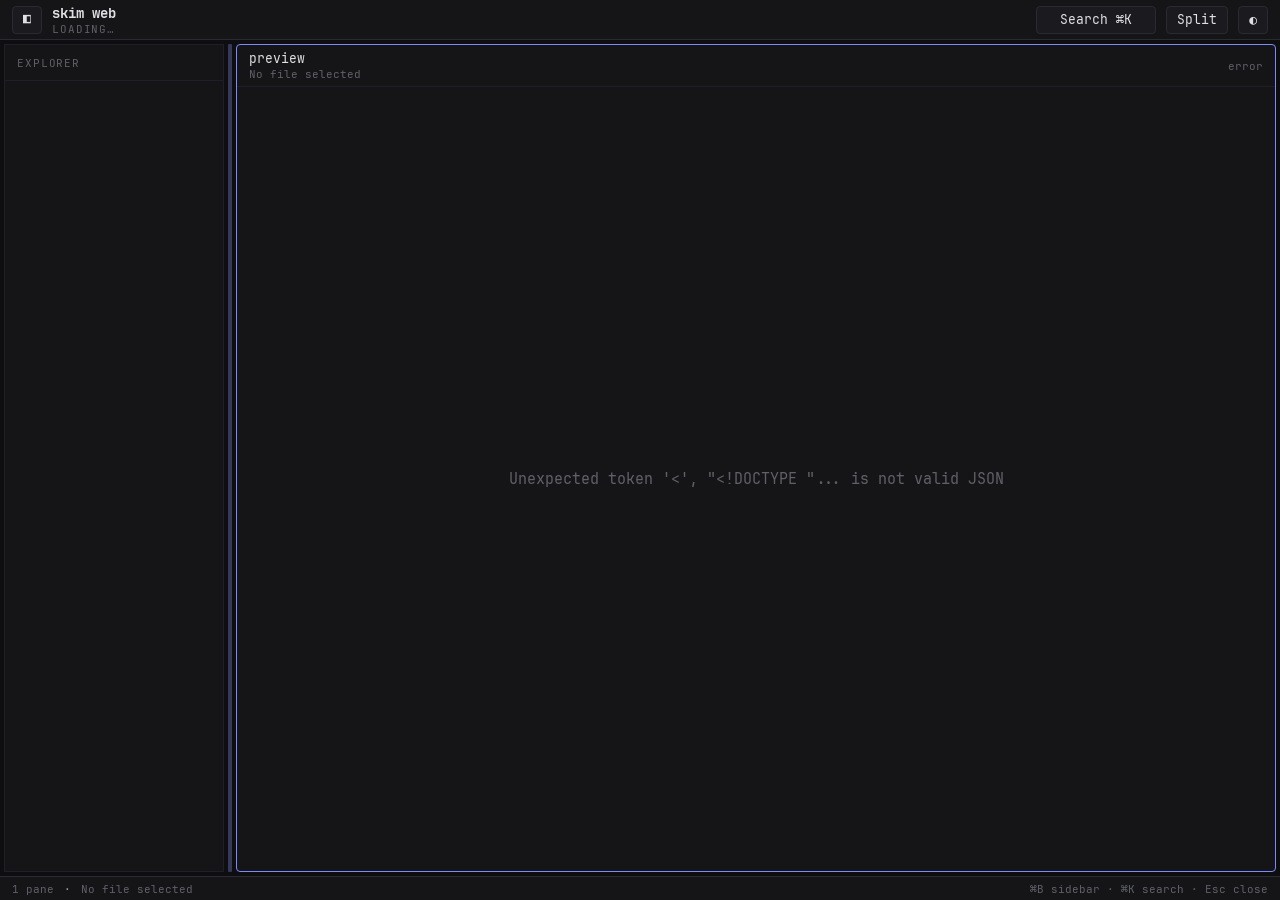
==== commit 1c783506: "improve web annotations and sidebar resize" ====
--- a/src/skim/web/index.html
+++ b/src/skim/web/index.html
@@ -7,7 +7,7 @@
 <link rel="stylesheet" href="styles.css">
 </head>
 <body>
-<div class="app-shell">
+<div class="app-shell" id="app-shell">
   <header class="title-bar">
     <div class="title-group">
       <button class="title-button" id="sidebar-toggle" type="button" aria-label="Toggle sidebar">◧</button>
@@ -30,6 +30,8 @@
       </div>
       <div class="tree-root" id="file-tree"></div>
     </aside>
+
+    <div class="sidebar-resizer" id="sidebar-resizer" role="separator" aria-label="Resize file tree" aria-orientation="vertical"></div>
 
     <section class="preview-work" id="preview-work">
       <div class="pane-grid" id="pane-grid"></div>
--- a/src/skim/web/styles.css
+++ b/src/skim/web/styles.css
@@ -35,6 +35,26 @@
   --syn-number: #f78c6c;
   --syn-key: #82aaff;
   --syn-decorator: #ffcb6b;
+  --file-kind-directory: #82aaff;
+  --file-kind-python: #ffd866;
+  --file-kind-code: #7aa2f7;
+  --file-kind-config: #e0af68;
+  --file-kind-data: #bb9af7;
+  --file-kind-docs: #7dcfff;
+  --file-kind-media: #f7768e;
+  --file-kind-archive: #ff9e64;
+  --file-kind-binary: #c0caf5;
+  --file-kind-log: #9ece6a;
+  --file-kind-exec: #73daca;
+  --file-kind-generic: #a9b1d6;
+  --json-type-object: #7aa2f7;
+  --json-type-array: #bb9af7;
+  --json-type-string: #9ece6a;
+  --json-type-number: #ff9e64;
+  --json-type-boolean: #e0af68;
+  --json-type-null: #565f89;
+  --json-type-key: #7dcfff;
+  --json-type-synthetic: #f7768e;
   --title-bar-height: 40px;
   --status-bar-height: 24px;
   --sidebar-width: 220px;
@@ -66,6 +86,26 @@
   --syn-number: #c2410c;
   --syn-key: #2563eb;
   --syn-decorator: #ca8a04;
+  --file-kind-directory: #2563eb;
+  --file-kind-python: #b45309;
+  --file-kind-code: #4f46e5;
+  --file-kind-config: #b7791f;
+  --file-kind-data: #7c3aed;
+  --file-kind-docs: #0f766e;
+  --file-kind-media: #be185d;
+  --file-kind-archive: #c2410c;
+  --file-kind-binary: #475569;
+  --file-kind-log: #15803d;
+  --file-kind-exec: #0f766e;
+  --file-kind-generic: #64748b;
+  --json-type-object: #2563eb;
+  --json-type-array: #7c3aed;
+  --json-type-string: #16a34a;
+  --json-type-number: #c2410c;
+  --json-type-boolean: #b7791f;
+  --json-type-null: #94a3b8;
+  --json-type-key: #0f766e;
+  --json-type-synthetic: #be185d;
 }
 
 *,
@@ -80,6 +120,7 @@
   margin: 0;
   background: var(--bg-primary);
   color: var(--fg-primary);
+  overflow: hidden;
 }
 
 body,
@@ -105,9 +146,17 @@
 }
 
 .app-shell {
+  height: 100vh;
   min-height: 100%;
   display: grid;
   grid-template-rows: var(--title-bar-height) minmax(0, 1fr) var(--status-bar-height);
+  overflow: hidden;
+}
+
+.app-shell.sidebar-resizing,
+.app-shell.sidebar-resizing * {
+  cursor: col-resize !important;
+  user-select: none;
 }
 
 .title-bar,
@@ -205,14 +254,16 @@
 
 .workspace {
   min-height: 0;
+  height: 100%;
   display: grid;
-  grid-template-columns: var(--sidebar-width) minmax(0, 1fr);
+  grid-template-columns: var(--sidebar-width) 8px minmax(0, 1fr);
   gap: var(--pane-gap);
   padding: var(--pane-padding);
+  overflow: hidden;
 }
 
 .workspace.sidebar-hidden {
-  grid-template-columns: 0 minmax(0, 1fr);
+  grid-template-columns: 0 0 minmax(0, 1fr);
 }
 
 .sidebar {
@@ -225,6 +276,27 @@
 
 .workspace.sidebar-hidden .sidebar {
   display: none;
+}
+
+.sidebar-resizer {
+  min-height: 0;
+  border-radius: 999px;
+  background:
+    linear-gradient(
+      to right,
+      transparent 0,
+      transparent 2px,
+      color-mix(in srgb, var(--accent) 45%, var(--border)) 2px,
+      color-mix(in srgb, var(--accent) 45%, var(--border)) 6px,
+      transparent 6px,
+      transparent 100%
+    );
+  opacity: 0.6;
+  touch-action: none;
+}
+
+.sidebar-resizer:hover {
+  opacity: 1;
 }
 
 .sidebar-header,
@@ -240,14 +312,17 @@
 
 .preview-work {
   min-height: 0;
+  height: 100%;
+  overflow: hidden;
 }
 
 .pane-grid {
+  height: 100%;
   min-height: 100%;
   display: grid;
   gap: var(--pane-gap);
   grid-template-columns: repeat(1, minmax(0, 1fr));
-  grid-auto-rows: minmax(260px, 1fr);
+  grid-auto-rows: minmax(0, 1fr);
 }
 
 .pane-grid.panes-2,
@@ -263,6 +338,7 @@
 
 .pane-shell {
   min-height: 0;
+  height: 100%;
   display: flex;
   flex-direction: column;
   border: 1px solid var(--border-subtle);
@@ -303,6 +379,12 @@
   overflow: auto;
 }
 
+.pane-content {
+  height: 100%;
+  font-size: 15px;
+  line-height: 1.6;
+}
+
 .tree-node {
   border-left: 1px solid transparent;
 }
@@ -319,9 +401,121 @@
   grid-template-columns: 18px minmax(0, 1fr) auto;
   gap: 8px;
   align-items: center;
-  padding: 7px 12px;
+  padding: 9px 12px;
   background: transparent;
   color: var(--fg-secondary);
+  font-size: 14px;
+}
+
+.tree-file-label,
+.json-tree-label {
+  display: inline-flex;
+  align-items: center;
+  gap: 8px;
+  min-width: 0;
+}
+
+.tree-name,
+.json-node-key,
+.json-node-value {
+  min-width: 0;
+  overflow: hidden;
+  text-overflow: ellipsis;
+  white-space: nowrap;
+}
+
+.file-icon,
+.json-node-icon {
+  display: inline-flex;
+  align-items: center;
+  justify-content: center;
+  min-width: 24px;
+  height: 20px;
+  padding: 0 4px;
+  border: 1px solid var(--border-subtle);
+  border-radius: 4px;
+  background: color-mix(in srgb, var(--bg-surface) 88%, transparent);
+  font-size: 11px;
+  font-weight: 600;
+  letter-spacing: 0.02em;
+}
+
+.tree-row[data-file-group="directory"] .file-icon,
+.tree-row[data-file-kind="directory"] .file-icon {
+  color: var(--file-kind-directory);
+}
+
+.tree-row[data-file-kind="python"] .file-icon {
+  color: var(--file-kind-python);
+}
+
+.tree-row[data-file-group="code"] .file-icon {
+  color: var(--file-kind-code);
+}
+
+.tree-row[data-file-group="config"] .file-icon {
+  color: var(--file-kind-config);
+}
+
+.tree-row[data-file-group="data"] .file-icon {
+  color: var(--file-kind-data);
+}
+
+.tree-row[data-file-group="docs"] .file-icon {
+  color: var(--file-kind-docs);
+}
+
+.tree-row[data-file-group="media"] .file-icon {
+  color: var(--file-kind-media);
+}
+
+.tree-row[data-file-group="archive"] .file-icon {
+  color: var(--file-kind-archive);
+}
+
+.tree-row[data-file-group="binary"] .file-icon {
+  color: var(--file-kind-binary);
+}
+
+.tree-row[data-file-group="log"] .file-icon {
+  color: var(--file-kind-log);
+}
+
+.tree-row[data-file-group="exec"] .file-icon {
+  color: var(--file-kind-exec);
+}
+
+.tree-row[data-file-group="generic"] .file-icon {
+  color: var(--file-kind-generic);
+}
+
+.tree-row[data-file-group="directory"] .tree-name,
+.tree-row[data-file-kind="directory"] .tree-name {
+  color: var(--file-kind-directory);
+}
+
+.tree-row[data-file-group="code"] .tree-name {
+  color: color-mix(in srgb, var(--file-kind-code) 72%, var(--fg-primary));
+}
+
+.tree-row[data-file-group="config"] .tree-name {
+  color: color-mix(in srgb, var(--file-kind-config) 72%, var(--fg-primary));
+}
+
+.tree-row[data-file-group="data"] .tree-name {
+  color: color-mix(in srgb, var(--file-kind-data) 72%, var(--fg-primary));
+}
+
+.tree-row[data-file-group="docs"] .tree-name {
+  color: color-mix(in srgb, var(--file-kind-docs) 72%, var(--fg-primary));
+}
+
+.tree-row[data-file-group="media"] .tree-name,
+.tree-row[data-file-group="archive"] .tree-name,
+.tree-row[data-file-group="binary"] .tree-name,
+.tree-row[data-file-group="log"] .tree-name,
+.tree-row[data-file-group="exec"] .tree-name {
+  color: color-mix(in srgb, var(--fg-primary) 72%, var(--file-kind-generic));
 }
 
 .tree-toggle {
@@ -410,6 +604,33 @@
   border-color: color-mix(in srgb, var(--accent) 40%, var(--border));
 }
 
+.annotate-button {
+  border-width: 1px;
+  font-weight: 600;
+}
+
+.annotate-button.annotate-button-pending {
+  background: color-mix(in srgb, var(--accent) 20%, var(--bg-surface));
+  border-color: color-mix(in srgb, var(--accent) 55%, var(--border));
+  color: color-mix(in srgb, var(--accent) 85%, white);
+  box-shadow: inset 0 0 0 1px color-mix(in srgb, var(--accent) 15%, transparent);
+}
+
+.annotate-button.annotate-button-pending:hover {
+  background: color-mix(in srgb, var(--accent) 28%, var(--bg-hover));
+}
+
+.annotate-button.annotate-button-active {
+  background: color-mix(in srgb, var(--green) 22%, var(--bg-surface));
+  border-color: color-mix(in srgb, var(--green) 55%, var(--border));
+  color: color-mix(in srgb, var(--green) 78%, white);
+  box-shadow: inset 0 0 0 1px color-mix(in srgb, var(--green) 14%, transparent);
+}
+
+.annotate-button.annotate-button-active:hover {
+  background: color-mix(in srgb, var(--green) 30%, var(--bg-hover));
+}
+
 .annotation-dot {
   width: 7px;
   height: 7px;
@@ -418,10 +639,118 @@
   background: var(--accent);
 }
 
+.annotation-marker {
+  display: inline-flex;
+  align-items: center;
+  gap: 4px;
+  margin-right: 4px;
+}
+
+.annotation-glyph {
+  font-size: 11px;
+  line-height: 1;
+  color: color-mix(in srgb, var(--green) 80%, var(--accent));
+}
+
 .split-view {
   min-height: 100%;
+  height: 100%;
   display: grid;
   grid-template-columns: 38% minmax(0, 1fr);
+}
+
+.json-tree-row {
+  grid-template-columns: 18px minmax(0, 1fr) auto;
+}
+
+.json-tree-row-annotated {
+  background: color-mix(in srgb, var(--green) 9%, var(--bg-surface));
+  box-shadow: inset 3px 0 0 color-mix(in srgb, var(--green) 65%, var(--accent));
+}
+
+.tree-node.selected > .json-tree-row.json-tree-row-annotated {
+  background: color-mix(in srgb, var(--green) 12%, var(--bg-highlight));
+}
+
+.json-node-key {
+  color: var(--json-type-key);
+}
+
+.json-node-value.json-string {
+  color: var(--json-type-string);
+}
+
+.json-node-value.json-number {
+  color: var(--json-type-number);
+}
+
+.json-node-value.json-boolean {
+  color: var(--json-type-boolean);
+}
+
+.json-node-value.json-null {
+  color: var(--json-type-null);
+}
+
+.json-tree-row[data-value-type="object"] .json-node-icon,
+.json-tree-row[data-node-class="object"] .json-node-icon {
+  color: var(--json-type-object);
+}
+
+.json-tree-row[data-value-type="array"] .json-node-icon,
+.json-tree-row[data-node-class="array"] .json-node-icon {
+  color: var(--json-type-array);
+}
+
+.json-tree-row[data-value-type="string"] .json-node-icon,
+.json-tree-row[data-node-class="string"] .json-node-icon {
+  color: var(--json-type-string);
+}
+
+.json-tree-row[data-value-type="number"] .json-node-icon,
+.json-tree-row[data-node-class="number"] .json-node-icon {
+  color: var(--json-type-number);
+}
+
+.json-tree-row[data-value-type="boolean"] .json-node-icon,
+.json-tree-row[data-node-class="boolean"] .json-node-icon {
+  color: var(--json-type-boolean);
+}
+
+.json-tree-row[data-value-type="null"] .json-node-icon,
+.json-tree-row[data-node-class="null"] .json-node-icon {
+  color: var(--json-type-null);
+}
+
+.json-tree-row[data-node-class="trajectory_metadata"] .json-node-icon,
+.json-tree-row[data-node-class="trajectory_final_output"] .json-node-icon,
+.json-tree-row[data-node-class="trajectory_step"] .json-node-icon,
+.json-tree-row[data-node-class="bundle_summary"] .json-node-icon,
+.json-tree-row[data-node-class="submission_summary"] .json-node-icon,
+.json-tree-row[data-node-class="transcript_summary"] .json-node-icon,
+.json-tree-row[data-node-class="trajectory_tool"] .json-node-icon,
+.json-tree-row[data-node-class="trajectory_tool_input"] .json-node-icon,
+.json-tree-row[data-node-class="trajectory_tool_output"] .json-node-icon,
+.json-tree-row[data-node-class="trajectory_event"] .json-node-icon {
+  color: var(--json-type-synthetic);
+}
+
+.json-tree-row[data-node-class="trajectory_metadata"] .json-node-key,
+.json-tree-row[data-node-class="trajectory_final_output"] .json-node-key,
+.json-tree-row[data-node-class="trajectory_step"] .json-node-key,
+.json-tree-row[data-node-class="bundle_summary"] .json-node-key,
+.json-tree-row[data-node-class="submission_summary"] .json-node-key,
+.json-tree-row[data-node-class="transcript_summary"] .json-node-key,
+.json-tree-row[data-node-class="trajectory_tool"] .json-node-key,
+.json-tree-row[data-node-class="trajectory_tool_input"] .json-node-key,
+.json-tree-row[data-node-class="trajectory_tool_output"] .json-node-key,
+.json-tree-row[data-node-class="trajectory_event"] .json-node-key {
+  color: color-mix(in srgb, var(--json-type-synthetic) 70%, var(--fg-primary));
+}
+
+.json-node-badge {
+  text-transform: uppercase;
+  border-color: color-mix(in srgb, var(--json-type-synthetic) 20%, var(--border));
 }
 
 .pane-list {
@@ -431,6 +760,8 @@
 .detail-panel,
 .step-detail {
   padding: 12px;
+  font-size: 15px;
+  line-height: 1.6;
 }
 
 .selection-row {
@@ -439,8 +770,9 @@
   background: transparent;
   text-align: left;
   color: var(--fg-secondary);
-  padding: 10px 12px;
+  padding: 12px 12px;
   border-left: 1px solid transparent;
+  font-size: 14px;
 }
 
 .selection-row.selected {
@@ -504,11 +836,41 @@
   margin: 0;
   white-space: pre-wrap;
   word-break: break-word;
+  font-size: 15px;
+  line-height: 1.6;
 }
 
 .syntax-block {
   background: transparent;
   color: inherit;
+}
+
+.json-fallback-block {
+  color: var(--fg-primary);
+}
+
+.json-fallback-key {
+  color: var(--syn-key);
+}
+
+.json-fallback-string {
+  color: var(--syn-string);
+}
+
+.json-fallback-number {
+  color: var(--syn-number);
+}
+
+.json-fallback-boolean {
+  color: var(--json-type-boolean);
+}
+
+.json-fallback-null {
+  color: var(--json-type-null);
+}
+
+.json-fallback-punctuation {
+  color: var(--fg-muted);
 }
 
 .syntax-block .tok-k,
@@ -573,8 +935,8 @@
 
 .markdown-block {
   font-family: var(--font-sans);
-  font-size: 14px;
-  line-height: 1.7;
+  font-size: 16px;
+  line-height: 1.65;
 }
 
 .markdown-block code {
@@ -686,7 +1048,7 @@
 
 .notebook-label {
   color: var(--fg-muted);
-  font-size: 11px;
+  font-size: 12px;
   text-transform: uppercase;
 }
 
@@ -699,6 +1061,10 @@
 
   .workspace.sidebar-hidden {
     grid-template-rows: minmax(0, 1fr);
+  }
+
+  .sidebar-resizer {
+    display: none;
   }
 
   .split-view,
@@ -713,5 +1079,6 @@
   .pane-grid.panes-5,
   .pane-grid.panes-6 {
     grid-template-columns: minmax(0, 1fr);
+    grid-auto-rows: minmax(280px, 1fr);
   }
 }
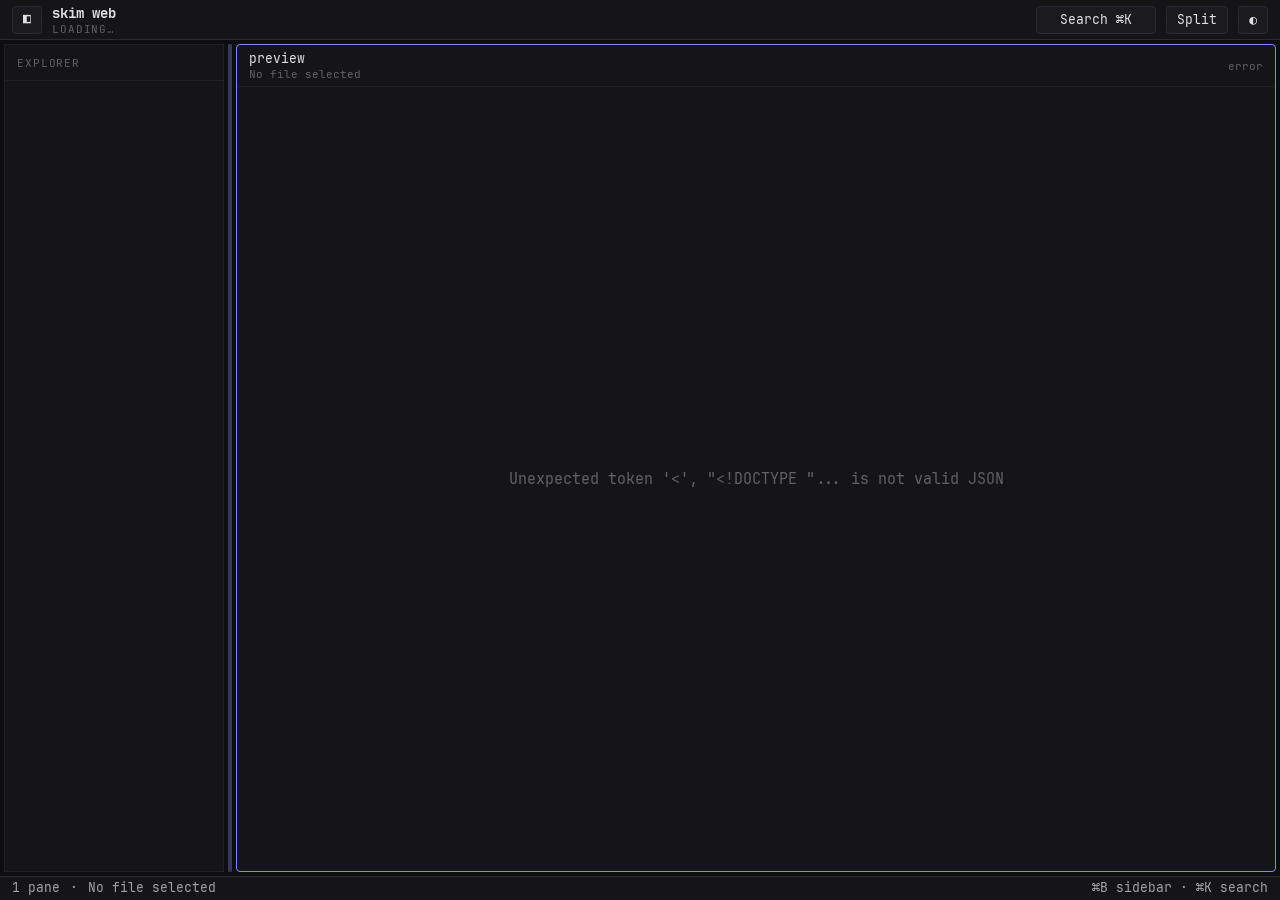
==== commit 8fd190a9: "fix pane-local web split state" ====
--- a/src/skim/web/index.html
+++ b/src/skim/web/index.html
@@ -44,7 +44,7 @@
       <span class="status-separator">·</span>
       <span id="status-active-path">No file selected</span>
     </div>
-    <div class="status-right">⌘B sidebar · ⌘K search · Esc close</div>
+    <div class="status-right">⌘B sidebar · ⌘K search</div>
   </footer>
 </div>
 
--- a/src/skim/web/styles.css
+++ b/src/skim/web/styles.css
@@ -154,7 +154,9 @@
 }
 
 .app-shell.sidebar-resizing,
-.app-shell.sidebar-resizing * {
+.app-shell.sidebar-resizing *,
+.app-shell.layout-resizing,
+.app-shell.layout-resizing * {
   cursor: col-resize !important;
   user-select: none;
 }
@@ -182,7 +184,8 @@
   border-top: 1px solid var(--border);
   border-bottom: 0;
   color: var(--fg-muted);
-  font-size: 11px;
+  font-size: 13px;
+  line-height: 1.4;
 }
 
 .status-left,
@@ -193,6 +196,11 @@
   align-items: center;
   gap: 10px;
   min-width: 0;
+}
+
+.status-left,
+.status-right {
+  color: var(--fg-secondary);
 }
 
 .title-copy,
@@ -299,6 +307,67 @@
   opacity: 1;
 }
 
+.split-resizer,
+.pane-row-resizer,
+.pane-col-resizer {
+  min-width: 12px;
+  min-height: 12px;
+  border-radius: 999px;
+  opacity: 0.7;
+  touch-action: none;
+  pointer-events: auto;
+  position: relative;
+  z-index: 2;
+}
+
+.split-resizer,
+.pane-col-resizer {
+  background:
+    linear-gradient(
+      to right,
+      transparent 0,
+      transparent 2px,
+      color-mix(in srgb, var(--accent) 45%, var(--border)) 2px,
+      color-mix(in srgb, var(--accent) 45%, var(--border)) 6px,
+      transparent 6px,
+      transparent 100%
+    );
+}
+
+.split-resizer,
+.pane-col-resizer,
+.sidebar-resizer {
+  cursor: col-resize;
+}
+
+.split-resizer,
+.pane-col-resizer {
+  width: 100%;
+  height: 100%;
+}
+
+.pane-row-resizer {
+  background:
+    linear-gradient(
+      to bottom,
+      transparent 0,
+      transparent 2px,
+      color-mix(in srgb, var(--accent) 45%, var(--border)) 2px,
+      color-mix(in srgb, var(--accent) 45%, var(--border)) 6px,
+      transparent 6px,
+      transparent 100%
+    );
+  width: 100%;
+  height: 100%;
+  cursor: row-resize;
+}
+
+.split-resizer:hover,
+.pane-row-resizer:hover,
+.pane-col-resizer:hover {
+  opacity: 1;
+}
+
 .sidebar-header,
 .pane-header {
   min-height: 36px;
@@ -321,19 +390,12 @@
   min-height: 100%;
   display: grid;
   gap: var(--pane-gap);
-  grid-template-columns: repeat(1, minmax(0, 1fr));
+  grid-template-columns: minmax(0, 1fr);
   grid-auto-rows: minmax(0, 1fr);
 }
 
-.pane-grid.panes-2,
-.pane-grid.panes-3 {
-  grid-template-columns: repeat(var(--pane-count), minmax(0, 1fr));
-}
-
-.pane-grid.panes-4,
-.pane-grid.panes-5,
-.pane-grid.panes-6 {
-  grid-template-columns: repeat(3, minmax(0, 1fr));
+.pane-grid.layout-grid {
+  grid-template-columns: minmax(0, 1fr);
 }
 
 .pane-shell {
@@ -348,6 +410,13 @@
 
 .pane-shell.active {
   border-color: var(--accent);
+}
+
+.pane-row {
+  min-height: 0;
+  height: 100%;
+  display: grid;
+  gap: var(--pane-gap);
 }
 
 .pane-title {
@@ -656,7 +725,7 @@
   min-height: 100%;
   height: 100%;
   display: grid;
-  grid-template-columns: 38% minmax(0, 1fr);
+  gap: var(--pane-gap);
 }
 
 .json-tree-row {
@@ -1025,9 +1094,21 @@
   background: var(--bg-surface);
 }
 
+.palette-name {
+  color: var(--fg-primary);
+}
+
 .palette-row.selected {
   border-color: var(--accent);
   background: var(--bg-highlight);
+}
+
+.palette-row.selected .palette-name {
+  color: var(--fg-primary);
+}
+
+.palette-row.selected .palette-path {
+  color: var(--fg-secondary);
 }
 
 .palette-path {
@@ -1067,8 +1148,15 @@
     display: none;
   }
 
+  .split-resizer,
+  .pane-row-resizer,
+  .pane-col-resizer {
+    display: none;
+  }
+
   .split-view,
-  .subsection-grid {
+  .subsection-grid,
+  .pane-row {
     grid-template-columns: minmax(0, 1fr);
   }
 
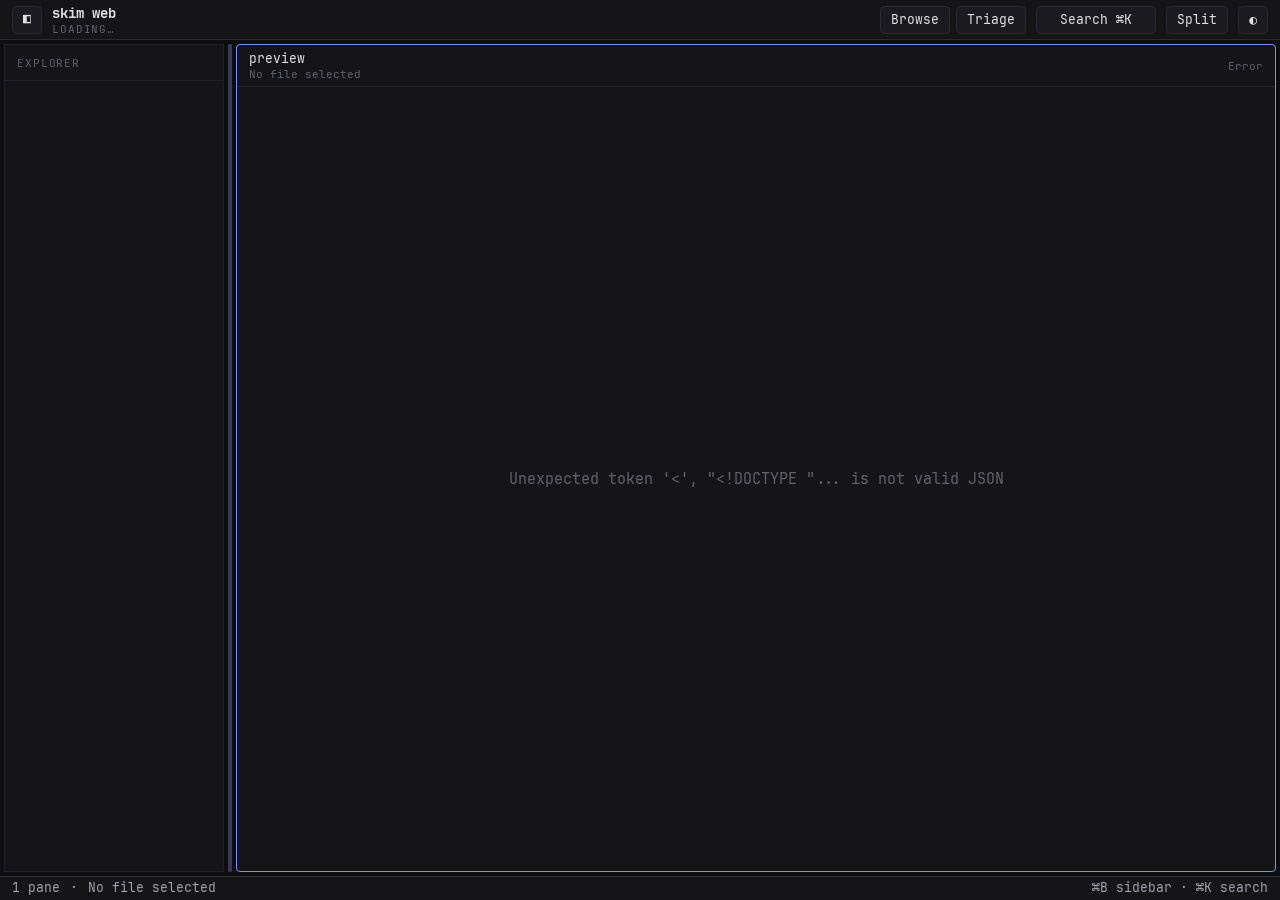
==== commit 3d66f0e0: "add shared triage review flow" ====
--- a/src/skim/web/index.html
+++ b/src/skim/web/index.html
@@ -17,6 +17,10 @@
       </div>
     </div>
     <div class="title-actions">
+      <div class="view-toggle" role="group" aria-label="View mode">
+        <button class="title-button" id="mode-browse" type="button" aria-pressed="true">Browse</button>
+        <button class="title-button" id="mode-triage" type="button" aria-pressed="false">Triage</button>
+      </div>
       <button class="title-button search-button" id="palette-toggle" type="button">Search ⌘K</button>
       <button class="title-button" id="split-pane" type="button">Split</button>
       <button class="title-button" id="theme-toggle" type="button" aria-label="Toggle theme">◐</button>
--- a/src/skim/web/styles.css
+++ b/src/skim/web/styles.css
@@ -26,6 +26,7 @@
   --fg-muted: #606068;
   --border: #2a2a32;
   --border-subtle: #1f1f27;
+  --pane-frame-border: #3a3a44;
   --accent: #7c8aff;
   --green: #4ade80;
   --red: #f87171;
@@ -77,6 +78,7 @@
   --fg-muted: #888884;
   --border: #d6d6d2;
   --border-subtle: #e5e5df;
+  --pane-frame-border: #c8c8c0;
   --accent: #4f5bd5;
   --green: #16a34a;
   --red: #dc2626;
@@ -126,14 +128,16 @@
 body,
 button,
 input,
-textarea {
+textarea,
+select {
   font-family: var(--font-mono);
   font-size: 13px;
 }
 
 button,
 input,
-textarea {
+textarea,
+select {
   font: inherit;
 }
 
@@ -198,6 +202,11 @@
   min-width: 0;
 }
 
+.view-toggle {
+  display: inline-flex;
+  gap: 6px;
+}
+
 .status-left,
 .status-right {
   color: var(--fg-secondary);
@@ -239,6 +248,11 @@
   color: var(--fg-primary);
 }
 
+.title-button.active {
+  border-color: var(--accent);
+  color: var(--accent);
+}
+
 .title-button:hover,
 .solid-button:hover,
 .tree-row:hover,
@@ -270,6 +284,10 @@
   overflow: hidden;
 }
 
+.workspace.triage-mode {
+  grid-template-columns: minmax(0, 1fr);
+}
+
 .workspace.sidebar-hidden {
   grid-template-columns: 0 0 minmax(0, 1fr);
 }
@@ -283,6 +301,11 @@
 }
 
 .workspace.sidebar-hidden .sidebar {
+  display: none;
+}
+
+.workspace.triage-mode .sidebar,
+.workspace.triage-mode .sidebar-resizer {
   display: none;
 }
 
@@ -385,6 +408,74 @@
   overflow: hidden;
 }
 
+.triage-shell {
+  height: 100%;
+  display: grid;
+  grid-template-columns: minmax(220px, 0.8fr) minmax(320px, 1.2fr) minmax(320px, 1.2fr);
+  gap: 12px;
+  padding: 12px;
+}
+
+.triage-panel {
+  min-height: 0;
+  overflow: auto;
+  border: 1px solid var(--border);
+  border-radius: 6px;
+  background: var(--bg-secondary);
+  padding: 12px;
+}
+
+.triage-summary {
+  color: var(--fg-secondary);
+}
+
+.triage-list {
+  display: flex;
+  flex-direction: column;
+  gap: 8px;
+}
+
+.triage-row {
+  width: 100%;
+  border: 1px solid var(--border);
+  border-radius: 6px;
+  background: var(--bg-surface);
+  color: inherit;
+  text-align: left;
+  padding: 10px;
+}
+
+.triage-row.selected {
+  border-color: var(--accent);
+  background: var(--bg-highlight);
+}
+
+.triage-row-head,
+.triage-actions {
+  display: flex;
+  align-items: center;
+  gap: 8px;
+  flex-wrap: wrap;
+}
+
+.triage-file {
+  flex: 1;
+  min-width: 0;
+}
+
+.triage-time,
+.triage-target {
+  color: var(--fg-secondary);
+}
+
+.triage-note {
+  margin: 6px 0;
+}
+
+.triage-detail-stack {
+  gap: 10px;
+}
+
 .pane-grid {
   height: 100%;
   min-height: 100%;
@@ -403,7 +494,7 @@
   height: 100%;
   display: flex;
   flex-direction: column;
-  border: 1px solid var(--border-subtle);
+  border: 1px solid var(--pane-frame-border);
   border-radius: var(--pane-radius);
   overflow: hidden;
 }
@@ -649,6 +740,7 @@
 .trajectory-meta,
 .item-meta,
 .annotation-tags,
+.annotation-actions,
 .notebook-meta,
 .modal-meta {
   display: flex;
@@ -698,6 +790,49 @@
 
 .annotate-button.annotate-button-active:hover {
   background: color-mix(in srgb, var(--green) 30%, var(--bg-hover));
+}
+
+.annotation-actions {
+  justify-content: flex-end;
+}
+
+.annotation-list {
+  display: grid;
+  gap: 6px;
+  margin-bottom: 10px;
+}
+
+.annotation-entry {
+  width: 100%;
+  border: 1px solid var(--border);
+  border-radius: 4px;
+  background: var(--bg-primary);
+  color: var(--fg-primary);
+  padding: 8px 10px;
+  display: grid;
+  gap: 2px;
+  text-align: left;
+  cursor: pointer;
+}
+
+.annotation-entry:hover {
+  background: var(--bg-hover);
+}
+
+.annotation-entry.selected {
+  border-color: color-mix(in srgb, var(--accent) 65%, var(--border));
+  background: color-mix(in srgb, var(--accent) 12%, var(--bg-surface));
+}
+
+.annotation-entry-time {
+  font-size: 11px;
+  color: var(--fg-muted);
+}
+
+.annotation-entry-summary {
+  font-size: 13px;
+  line-height: 1.4;
+  color: var(--fg-primary);
 }
 
 .annotation-dot {
@@ -856,6 +991,34 @@
 .notebook-stack {
   display: grid;
   gap: 12px;
+}
+
+.workbook-tabs {
+  display: flex;
+  flex-wrap: wrap;
+  gap: 8px;
+  margin: 0 12px;
+}
+
+.workbook-tab {
+  border: 1px solid var(--border);
+  border-radius: 4px;
+  background: var(--bg-surface);
+  color: var(--fg-secondary);
+  padding: 8px 12px;
+  font-size: 13px;
+  cursor: pointer;
+}
+
+.workbook-tab:hover {
+  background: var(--bg-hover);
+  color: var(--fg-primary);
+}
+
+.workbook-tab.selected {
+  border-color: var(--accent);
+  background: var(--bg-highlight);
+  color: var(--fg-primary);
 }
 
 .detail-field {
@@ -1044,6 +1207,7 @@
 .modal-backdrop {
   position: fixed;
   inset: 0;
+  z-index: 20;
   display: grid;
   place-items: start center;
   padding-top: 80px;
